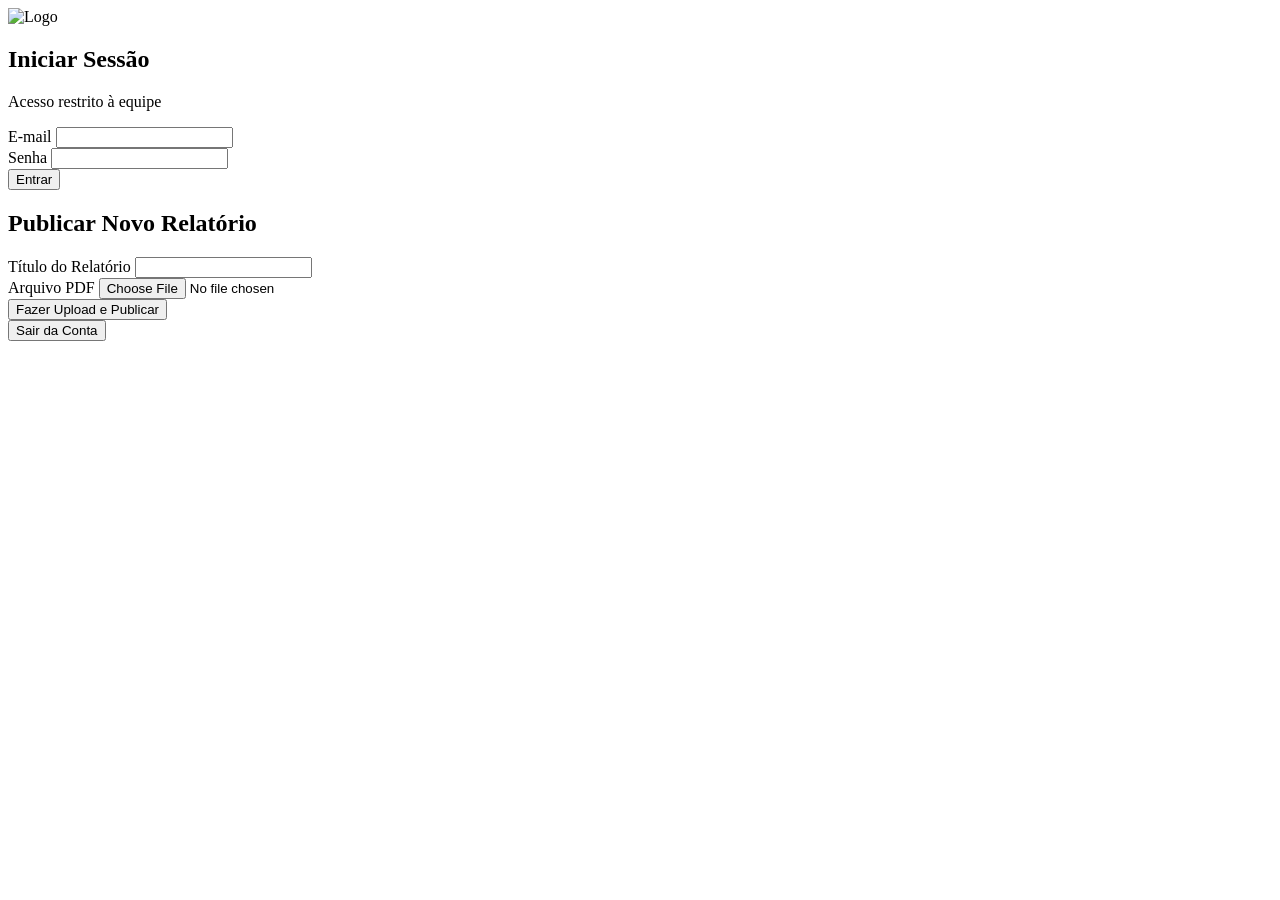
==== admin/index.html @ 87e0d298 "implement changes" ====
<!DOCTYPE html>
<html lang="pt-BR">
<head>
    <meta charset="UTF-8">
    <meta name="viewport" content="width=device-width, initial-scale=1.0">
    <script src="https://cdn.tailwindcss.com"></script>
    <link href="https://fonts.googleapis.com/css2?family=Montserrat:wght@400;600;700;800&family=Lora:wght@400;700&display=swap" rel="stylesheet">
    <title>Área da ONG - Gestão de Relatórios</title>
    <script>
        tailwind.config = {
            theme: {
                extend: {
                    colors: {
                        brand: {
                            purple: '#837ba8',
                            dark: '#6B4AAC',
                            text: '#000000',
                            accent: '#c46d7e',
                            blush: '#fae8e8',
                            bg: '#f8f5ff',
                        }
                    },
                    fontFamily: {
                        sans: ['Montserrat', 'sans-serif'],
                    }
                }
            }
        }
    </script>
</head>
<body class="font-sans bg-brand-bg text-brand-text flex justify-center py-16 px-4">
    <div class="w-full max-w-lg p-10 bg-white rounded-3xl shadow-xl text-center">
        <img src="https://static.wixstatic.com/media/c9fd3d_ec91764bc3134369b3d29e8f225738de~mv2.png" alt="Logo" class="w-20 h-20 mx-auto mb-8 rounded-full">
        
        <div id="loginSection">
            <h2 class="text-brand-dark font-extrabold text-2xl mb-2">Iniciar Sessão</h2>
            <p class="text-black text-base mb-8">Acesso restrito à equipe</p>
            <form id="loginForm" class="space-y-6">
                <div class="text-left">
                    <label class="block text-base font-bold mb-2 text-black">E-mail</label>
                    <input type="email" id="email" required class="w-full px-5 py-4 border-2 border-gray-200 rounded-xl focus:outline-none focus:ring-2 focus:ring-brand-dark focus:border-brand-dark text-base">
                </div>
                <div class="text-left">
                    <label class="block text-base font-bold mb-2 text-black">Senha</label>
                    <input type="password" id="password" required class="w-full px-5 py-4 border-2 border-gray-200 rounded-xl focus:outline-none focus:ring-2 focus:ring-brand-dark focus:border-brand-dark text-base">
                </div>
                <button type="submit" id="btnLogin" class="w-full bg-brand-dark hover:bg-brand-purple text-white font-extrabold text-lg py-4 rounded-xl transition-all duration-300 shadow-lg">Entrar</button>
                <div id="loginStatus" class="font-bold"></div>
            </form>
        </div>

        <div id="uploadSection" class="hidden">
            <h2 class="text-brand-dark font-extrabold text-2xl mb-8">Publicar Novo Relatório</h2>
            <form id="uploadForm" class="space-y-6">
                <div class="text-left">
                    <label class="block text-base font-bold mb-2 text-black">Título do Relatório</label>
                    <input type="text" id="titulo" required class="w-full px-5 py-4 border-2 border-gray-200 rounded-xl focus:outline-none focus:ring-2 focus:ring-brand-dark focus:border-brand-dark text-base">
                </div>
                <div class="text-left">
                    <label class="block text-base font-bold mb-2 text-black">Arquivo PDF</label>
                    <input type="file" id="arquivoPdf" accept="application/pdf" required class="w-full px-5 py-4 border-2 border-gray-200 rounded-xl focus:outline-none focus:ring-2 focus:ring-brand-dark focus:border-brand-dark text-base bg-white">
                </div>
                <button type="submit" id="btnSubmit" class="w-full bg-brand-dark hover:bg-brand-purple text-white font-extrabold text-lg py-4 rounded-xl transition-all duration-300 shadow-lg">Fazer Upload e Publicar</button>
                <div id="status" class="font-bold"></div>
            </form>
            <button id="btnLogout" class="mt-6 w-full bg-transparent border-2 border-brand-dark text-brand-dark hover:bg-brand-dark hover:text-white font-extrabold text-lg py-4 rounded-xl transition-all duration-300">Sair da Conta</button>
        </div>
    </div>

    <script type="module" src="admin.js"></script>
</body>
</html>
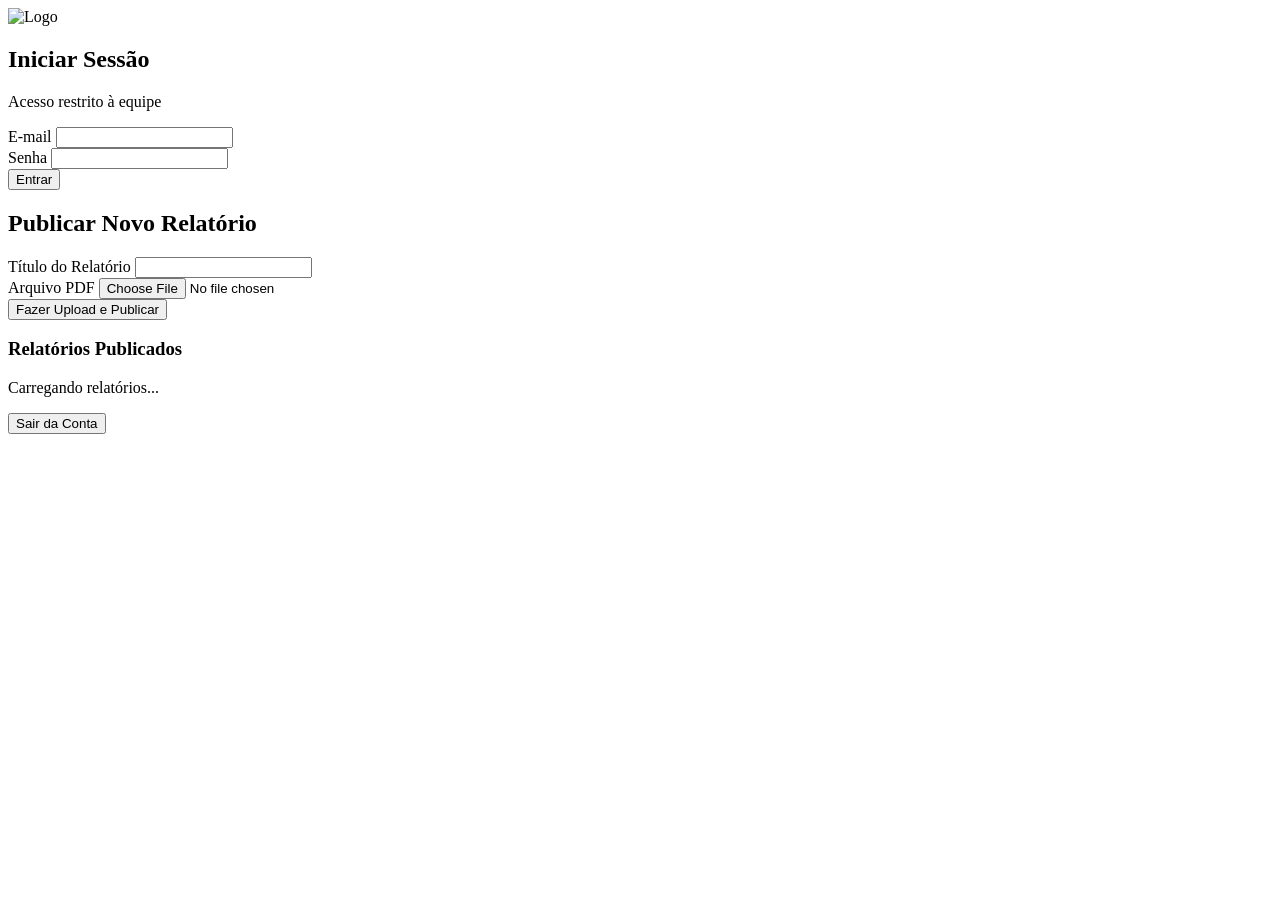
==== commit 9950a8d1: "implement changes" ====
--- a/admin/index.html
+++ b/admin/index.html
@@ -63,6 +63,14 @@
                 <button type="submit" id="btnSubmit" class="w-full bg-brand-dark hover:bg-brand-purple text-white font-extrabold text-lg py-4 rounded-xl transition-all duration-300 shadow-lg">Fazer Upload e Publicar</button>
                 <div id="status" class="font-bold"></div>
             </form>
+
+            <div class="mt-10 pt-8 border-t border-gray-200">
+                <h3 class="text-brand-dark font-extrabold text-xl mb-6">Relatórios Publicados</h3>
+                <div id="relatoriosListAdmin" class="space-y-4 max-h-80 overflow-y-auto text-left">
+                    <p class="text-gray-500 text-base">Carregando relatórios...</p>
+                </div>
+            </div>
+
             <button id="btnLogout" class="mt-6 w-full bg-transparent border-2 border-brand-dark text-brand-dark hover:bg-brand-dark hover:text-white font-extrabold text-lg py-4 rounded-xl transition-all duration-300">Sair da Conta</button>
         </div>
     </div>
